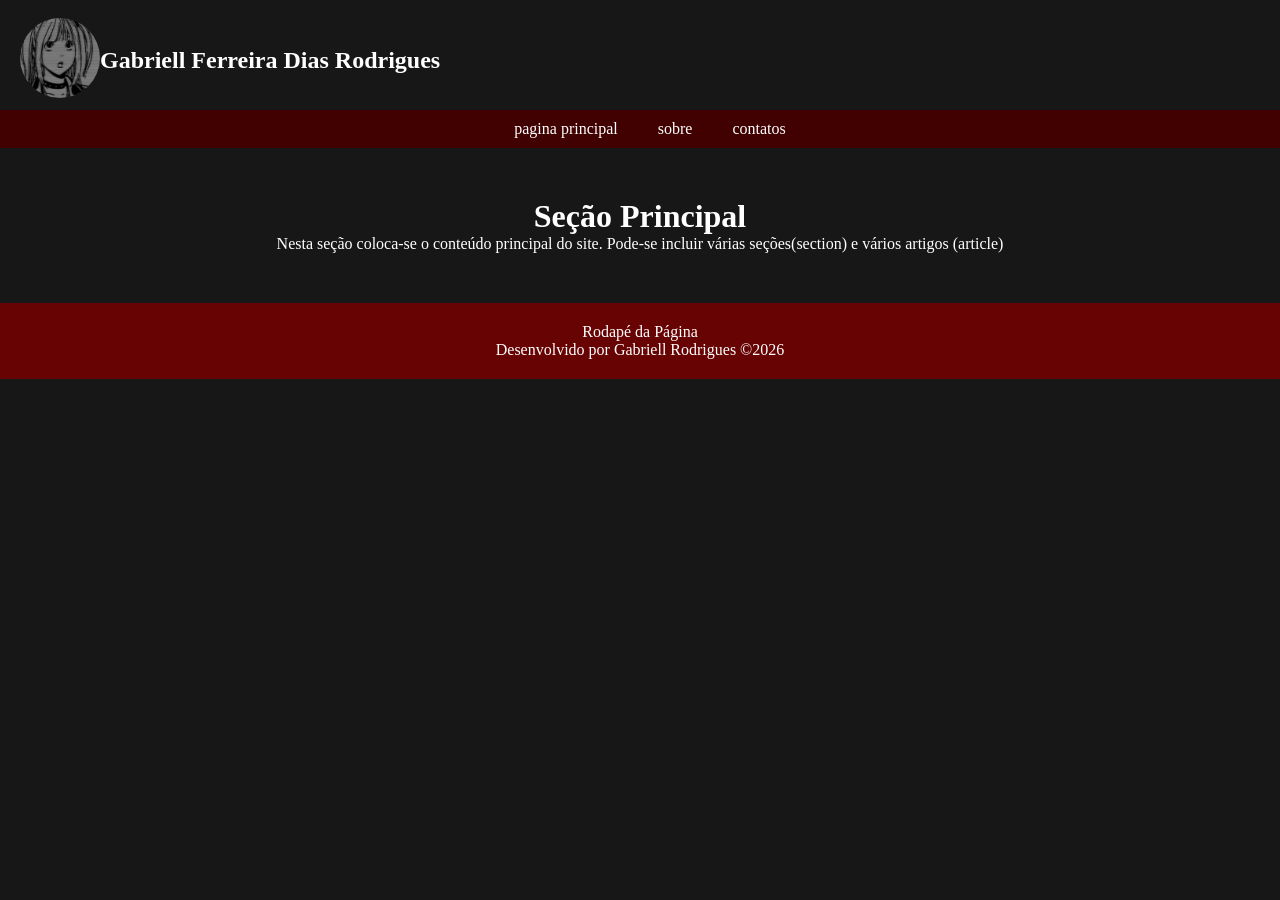
==== index.html @ e8361ac7 "Add files via upload" ====
<!DOCTYPE html>
<html lang="pt-br">
<head>
    <meta charset="UTF-8">
    <meta name="viewport" content="width=device-width, initial-scale=1.0">
    <title>MUHAUHAU</title>
    <link rel="short icon" href="imagens/favicon/favicon.ico">
    <link rel="stylesheet" type="text/css" href="estilos/layout.css">
</head>
<body>
    <header>
        <figure>
            <img class="logo" src="imagens/imagens/misamane.jfif"/>
        </figure>
        <h1>Gabriell Ferreira Dias Rodrigues</h1>
    </header>
    <nav>
        <ul>
            <li><a href=""> pagina principal </a></li>
            <li><a href="paginas/sobre.html"> sobre </a></li>
            <li><a href="#"> contatos </a></li>
        </ul>
    </nav>
    <main>
        <h1> Seção Principal</h1>
        <p>Nesta seção coloca-se o conteúdo principal do site.
            Pode-se incluir várias seções(section) e vários
            artigos (article)
        </p>
    </main>
    <footer>
        <p>Rodapé da Página</p>
        <p>Desenvolvido por Gabriell Rodrigues &copy;2026</p>
        </footer>
</body>
</html>
---- estilos/layout.css ----
*{
    padding: 0;
    margin: 0;
}
/* estilo para configurar logo */
.logo{
    width: 80px; /*Largura do elemento, neste caso a imagem que */
    height: 80px; /*altura do elemento*/
    border-radius: 50%;
    
}
body{
    background-color: #181717;
    color: #fff;
}
/* formatando o cabeçalho da página*/
body header{
    background-color: #181717; /*cor de fundo*/
    color: #fff; /*cor da fonte*/
    display: flex; /*a posição do elemento em relação a tela*/
    align-items: center; /*alinhamento dos itens do elemento, neste caso o header*/
    padding: 20px; /*espaçamento interno do elemento, adiciona espaço entre o conteúdo e as bordas dp contêner(elemento)*/
    position: fixed; /*posição do elemento*/
    top: 0; /**/
    width: 100%;
    height: 80px;
    justify-content: start; /**/
    z-index: 1100; /*mantém o cabeçalho acima do resto*/  
    /*Define a camada do elemento, quanto maior o valor mais a frente ele fica sobre os outros elementos*/
}

header h1 {
    margin: 0;
    font-size: 24px;
     /*estilos para barra de navegação*/
}
header figure {
    margin: 0 15 px;
}
nav{
    background-color: #410101;
    color: #dbdbdb;
    text-align: center;
    padding: 10px;
    width: 100%;
    position: relative;  
    display: block ;
    clear:both;
    margin-top: 110px;
    z-index:1100;

}
nav ul {
    list-style-type: none;
    padding: 0;
    margin: 0;
    display: flex;
    justify-content: center;
}
nav ul li{
    margin: 0 20px;
}
nav ul li a {
    color:#fff;
    text-decoration: none;
}
main{
    padding: 50px;
    text-align: center;
     /*margin-top: 20px; espaçamento abaixo do elemento anterior, que neste caso nav*/
} 
/*estilos para o rodapé*/
footer{
    background-color: #680303;
    color: #fff;
    text-align: center;
    padding: 20px;
    position: relative;
}
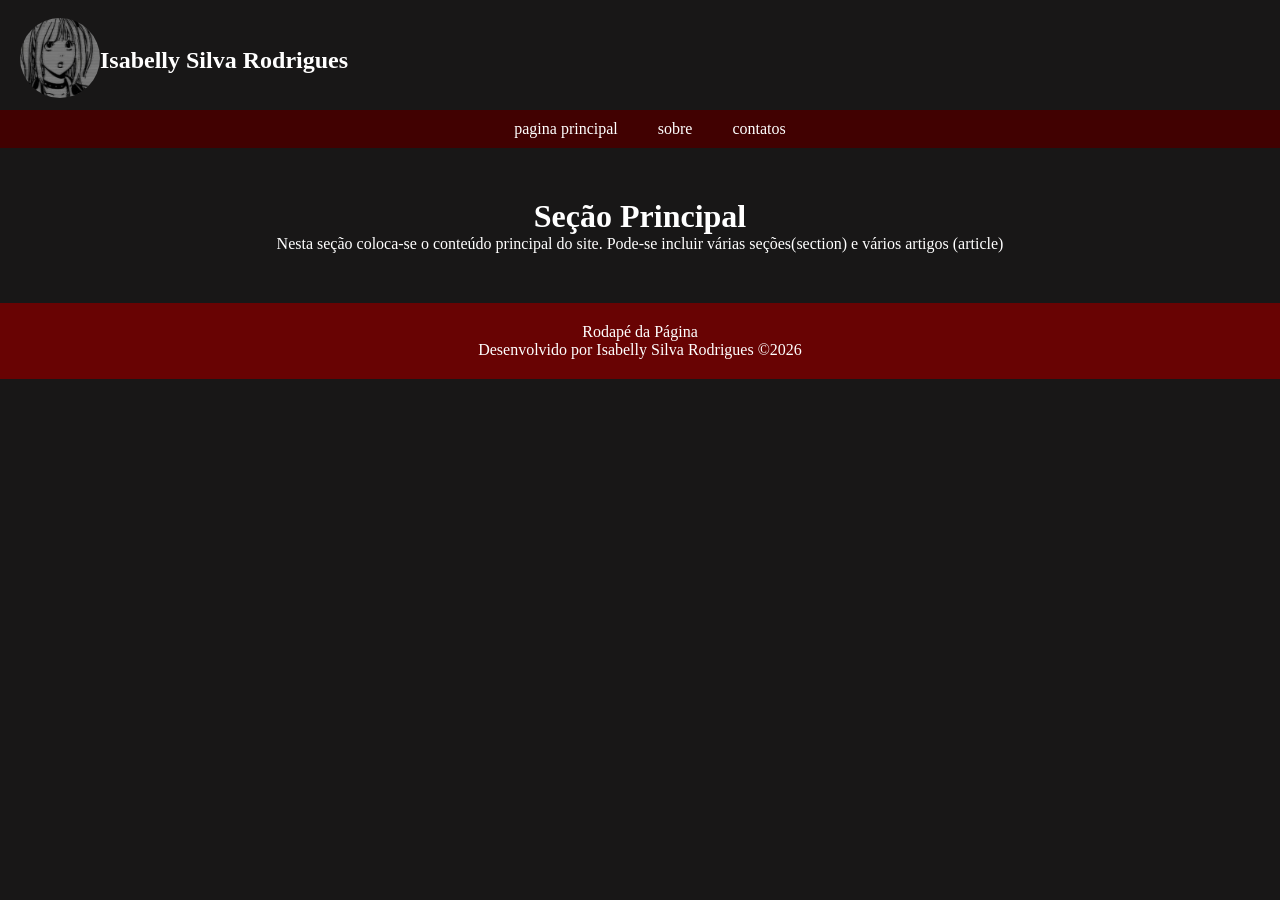
==== commit 3a402ccc: "Update author name in index.html" ====
--- a/index.html
+++ b/index.html
@@ -12,7 +12,7 @@
         <figure>
             <img class="logo" src="imagens/imagens/misamane.jfif"/>
         </figure>
-        <h1>Gabriell Ferreira Dias Rodrigues</h1>
+        <h1>Isabelly Silva Rodrigues</h1>
     </header>
     <nav>
         <ul>
@@ -30,7 +30,7 @@
     </main>
     <footer>
         <p>Rodapé da Página</p>
-        <p>Desenvolvido por Gabriell Rodrigues &copy;2026</p>
+        <p>Desenvolvido por Isabelly Silva Rodrigues &copy;2026</p>
         </footer>
 </body>
-</html>+</html>
